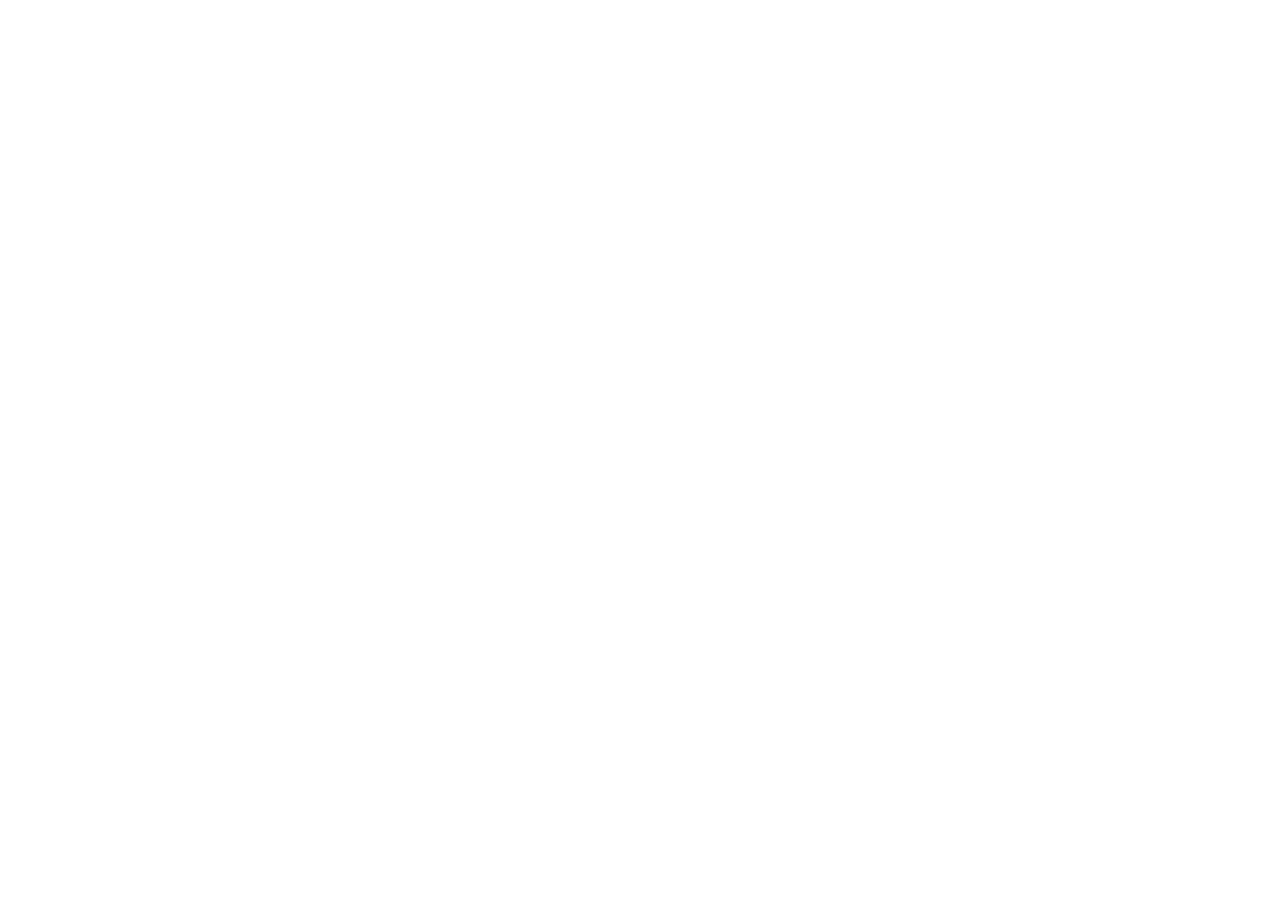
==== infinite scrolling/index.html @ 72669717 "starting files for JS infinite scroller" ====
<!DOCTYPE html>
<html lang="en">
<head>
  <meta charset="UTF-8">
  <meta http-equiv="X-UA-Compatible" content="IE=edge">
  <meta name="viewport" content="width=device-width, initial-scale=1.0">
  <link rel="stylesheet" href="styles.css">
  <script src="https://kit.fontawesome.com/48b55731b2.js" crossorigin="anonymous"></script>
  <title>Infinite Scroller</title>
</head>
<body>
  



  <script src=""></script>
</body>
</html>
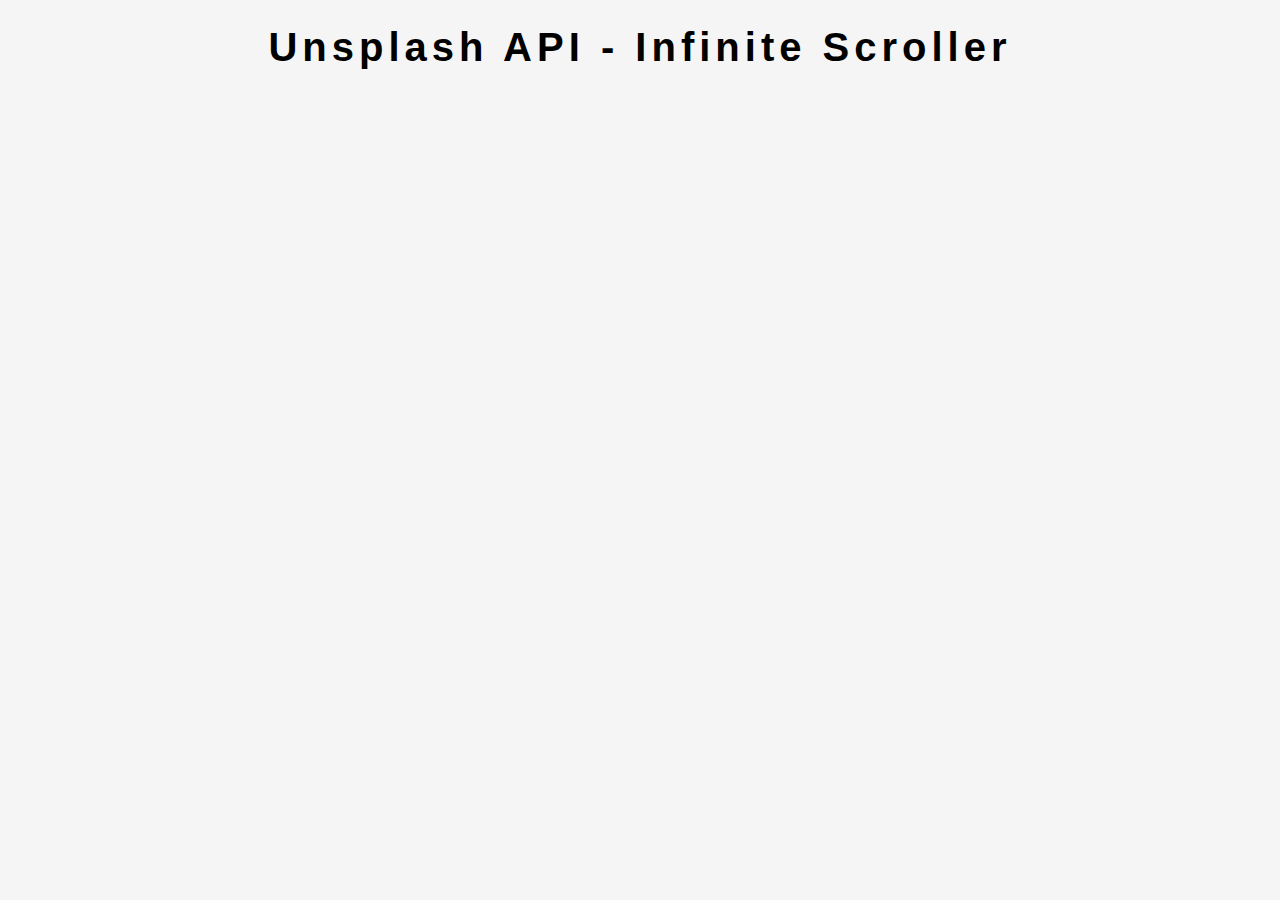
==== commit e39a82e8: "updated HTML and CSS for Infinite Scroll project" ====
--- a/infinite scrolling/index.html
+++ b/infinite scrolling/index.html
@@ -5,11 +5,11 @@
   <meta http-equiv="X-UA-Compatible" content="IE=edge">
   <meta name="viewport" content="width=device-width, initial-scale=1.0">
   <link rel="stylesheet" href="styles.css">
-  <script src="https://kit.fontawesome.com/48b55731b2.js" crossorigin="anonymous"></script>
   <title>Infinite Scroller</title>
 </head>
 <body>
-  
+
+  <h1>Unsplash API - Infinite Scroller</h1>
 
 
 
--- a/infinite scrolling/styles.css
+++ b/infinite scrolling/styles.css
@@ -0,0 +1,19 @@
+* {
+  margin: 0;
+  padding: 0;
+  box-sizing: border-box;
+}
+
+body {
+  margin: 0;
+  font-family: Bebas Neue, sans-serif;
+  background: whitesmoke;
+}
+
+h1 {
+  text-align: center;
+  margin-top: 25px;
+  margin-bottom: 15px;
+  font-size: 40px;
+  letter-spacing: 5px;;
+}